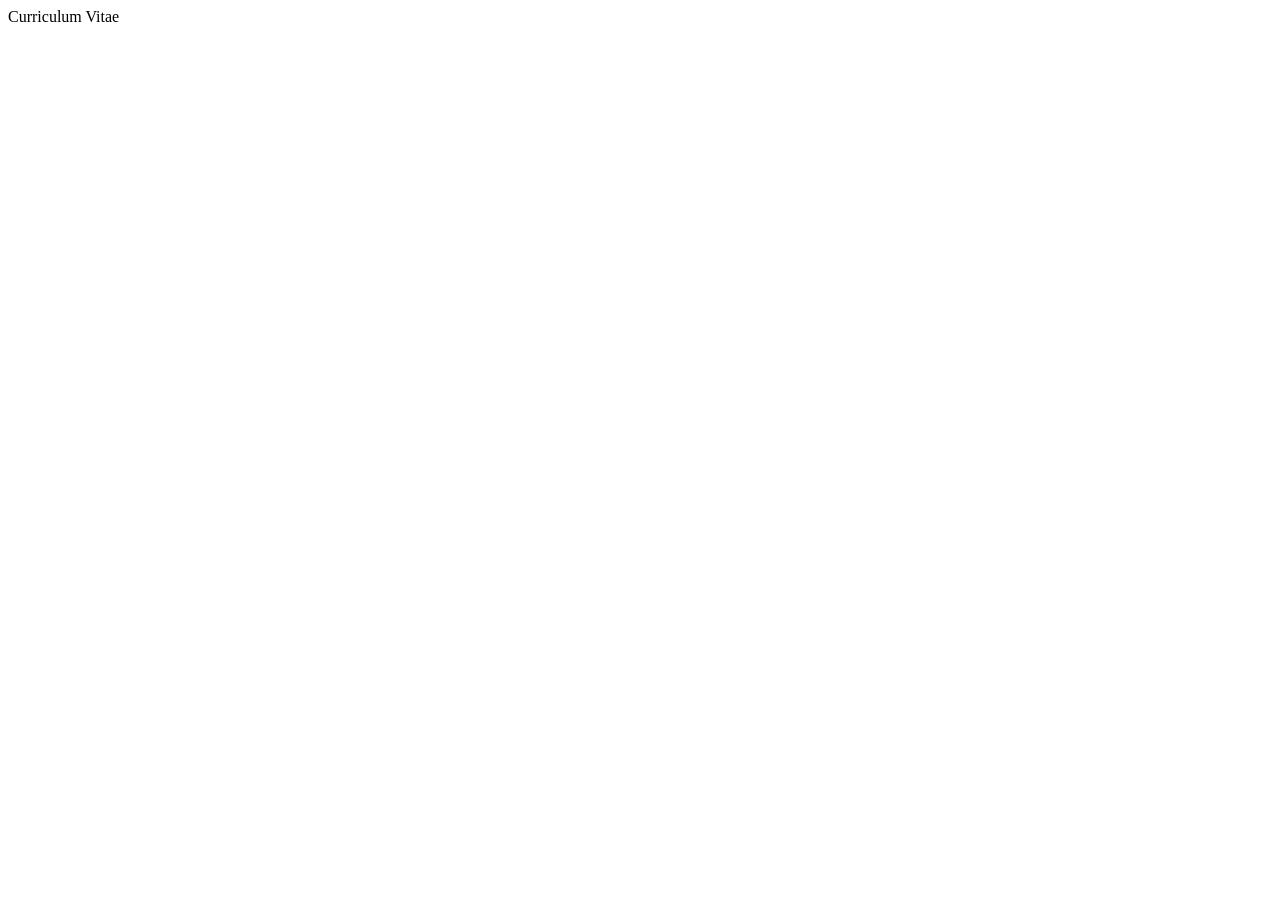
==== cv.html @ 2cce8ff1 "Inserita pagina del cv" ====
<!DOCTYPE html PUBLIC "-//W3C//DTD HTML 4.01//EN" "http://www.w3.org/TR/html4/strict.dtd">
<html><head><meta content="text/html; charset=ISO-8859-1" http-equiv="content-type"><title>cv</title></head><body>Curriculum Vitae<br>

</body></html>
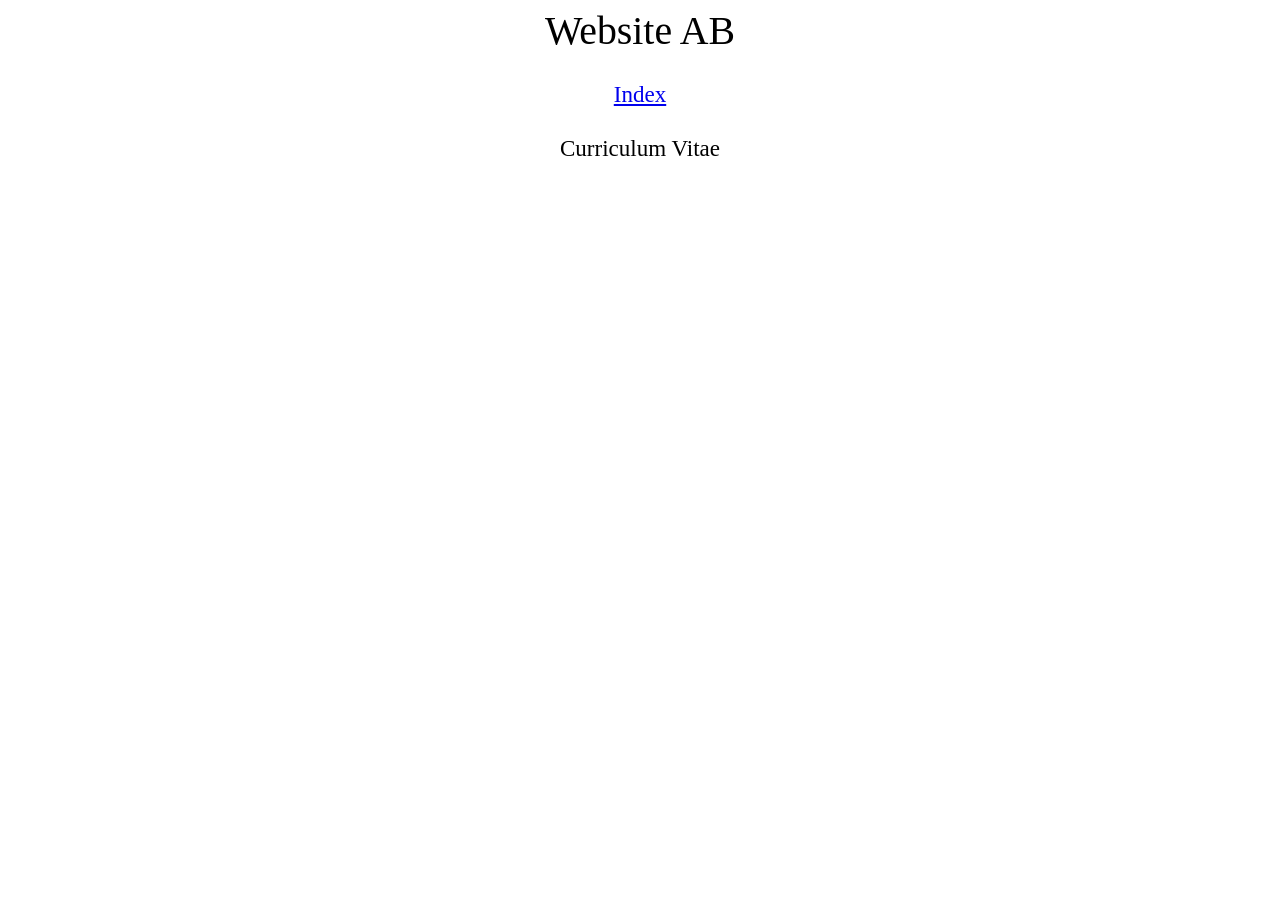
==== commit 82fe7411: "Modifica pagine" ====
--- a/cv.html
+++ b/cv.html
@@ -1,4 +1,16 @@
 <!DOCTYPE html PUBLIC "-//W3C//DTD HTML 4.01//EN" "http://www.w3.org/TR/html4/strict.dtd">
-<html><head><meta content="text/html; charset=ISO-8859-1" http-equiv="content-type"><title>cv</title></head><body>Curriculum Vitae<br>
+<html><head>
+  
+  <meta content="text/html; charset=ISO-8859-1" http-equiv="content-type">
+  <title>cv</title>
+
+  
+</head><body>
+<div style="text-align: center;"><big><big><big><big><big>Website AB</big></big></big><br>
+<br>
+<a href="index.html">Index</a><br>
+<br>
+Curriculum Vitae<br>
+</big></big></div>
 
 </body></html>
